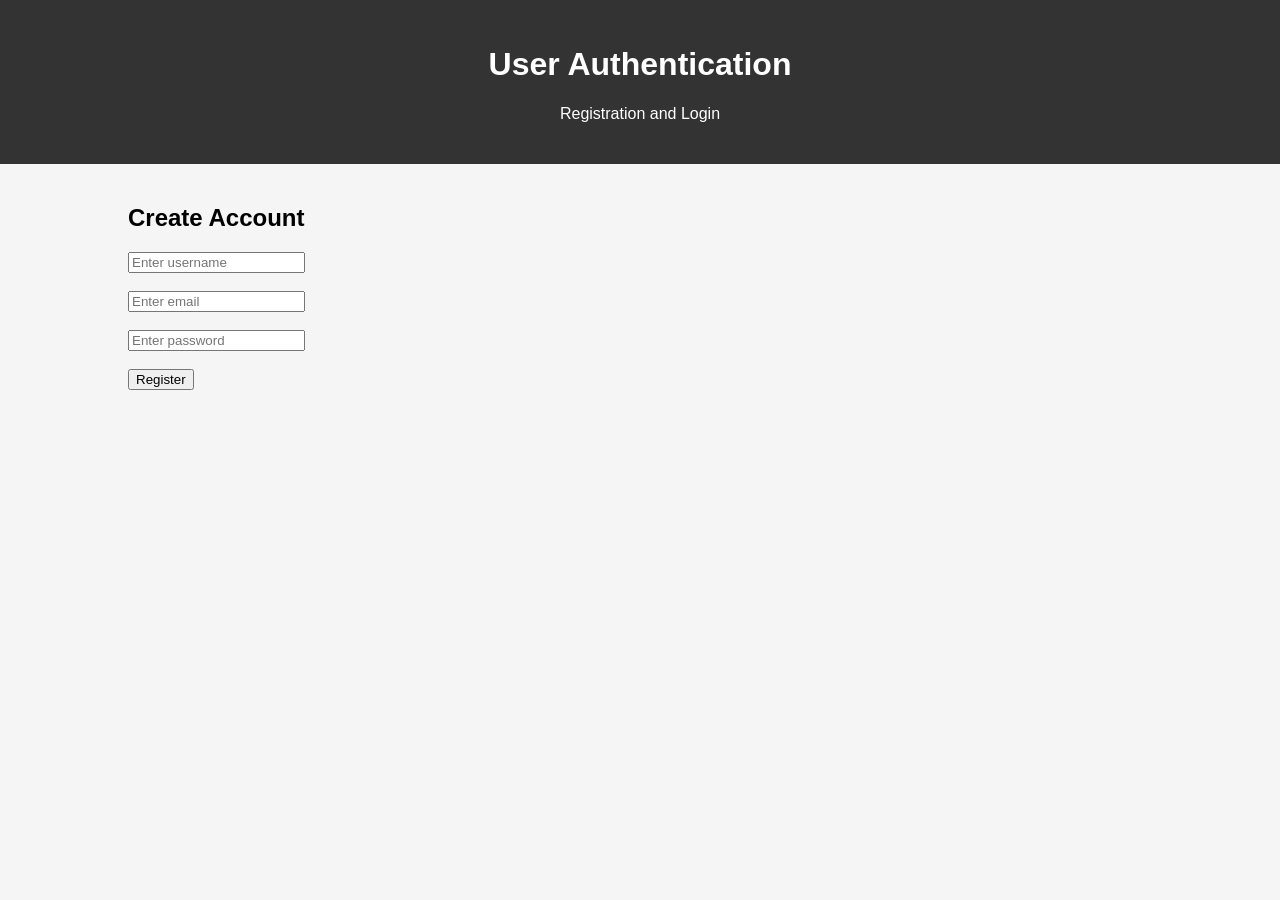
==== AUTH.HTML @ 55d86fb7 "add user regestration page" ====
<!DOCTYPE html>
<html lang="en">
<head>
    <meta charset="UTF-8">
    <meta name="viewport" content="width=device-width, initial-scale=1.0">
    <title>User Registration and Login</title>
    <link rel="stylesheet" href="styles.css">
</head>

<body>

    <header>
        <h1>User Authentication</h1>
        <p>Registration and Login</p>
    </header>

    <main>
        <div id="auth">
            <h2>Create Account</h2>

            <input type="text" id="username" placeholder="Enter username">
            <br><br>

            <input type="email" id="email" placeholder="Enter email">
            <br><br>

            <input type="password" id="password" placeholder="Enter password">
            <br><br>

            <button onclick="registerUser()">Register</button>

            <p id="message"></p>
        </div>
    </main>

    <script>
        function registerUser() {
            document.getElementById("message").innerText =
                "Registration successful!";
        }
    </script>

</body>
</html>
---- styles.css ----
body {
    font-family: Arial, sans-serif;
    margin: 0;
    padding: 0;
    background-color: #f5f5f5;
}

header {
    background-color: #333;
    color: white;
    text-align: center;
    padding: 25px;
}

main {
    width: 80%;
    margin: 40px auto;
}

#app {
    background-color: white;
    padding: 30px;
    border-radius: 10px;
    text-align: center;
}
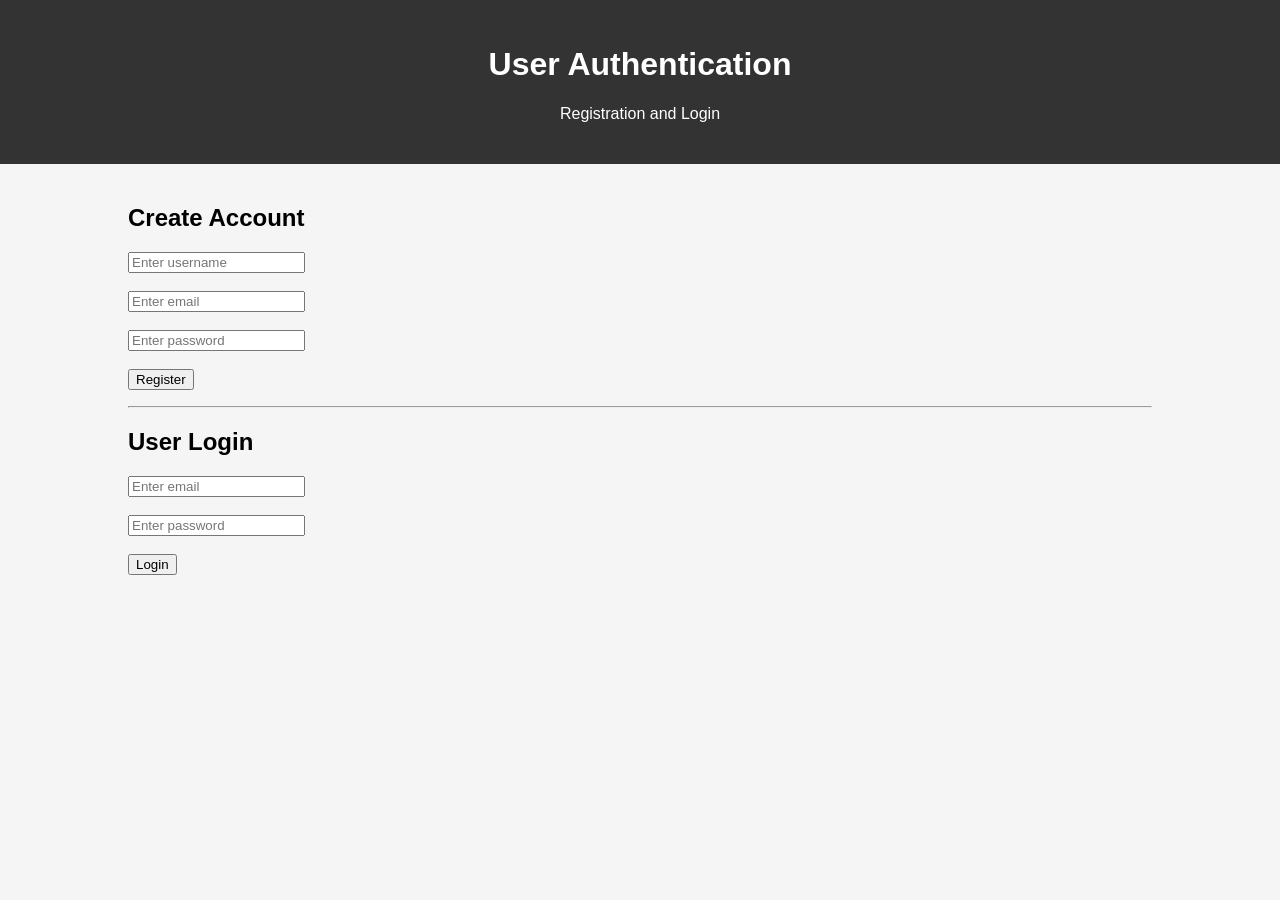
==== commit 05218a22: "add user login functinality" ====
--- a/AUTH.HTML
+++ b/AUTH.HTML
@@ -30,6 +30,19 @@
             <button onclick="registerUser()">Register</button>
 
             <p id="message"></p>
+            <hr>
+
+<h2>User Login</h2>
+
+<input type="email" id="loginEmail" placeholder="Enter email">
+<br><br>
+
+<input type="password" id="loginPassword" placeholder="Enter password">
+<br><br>
+
+<button onclick="loginUser()">Login</button>
+
+<p id="loginMessage"></p>
         </div>
     </main>
 
